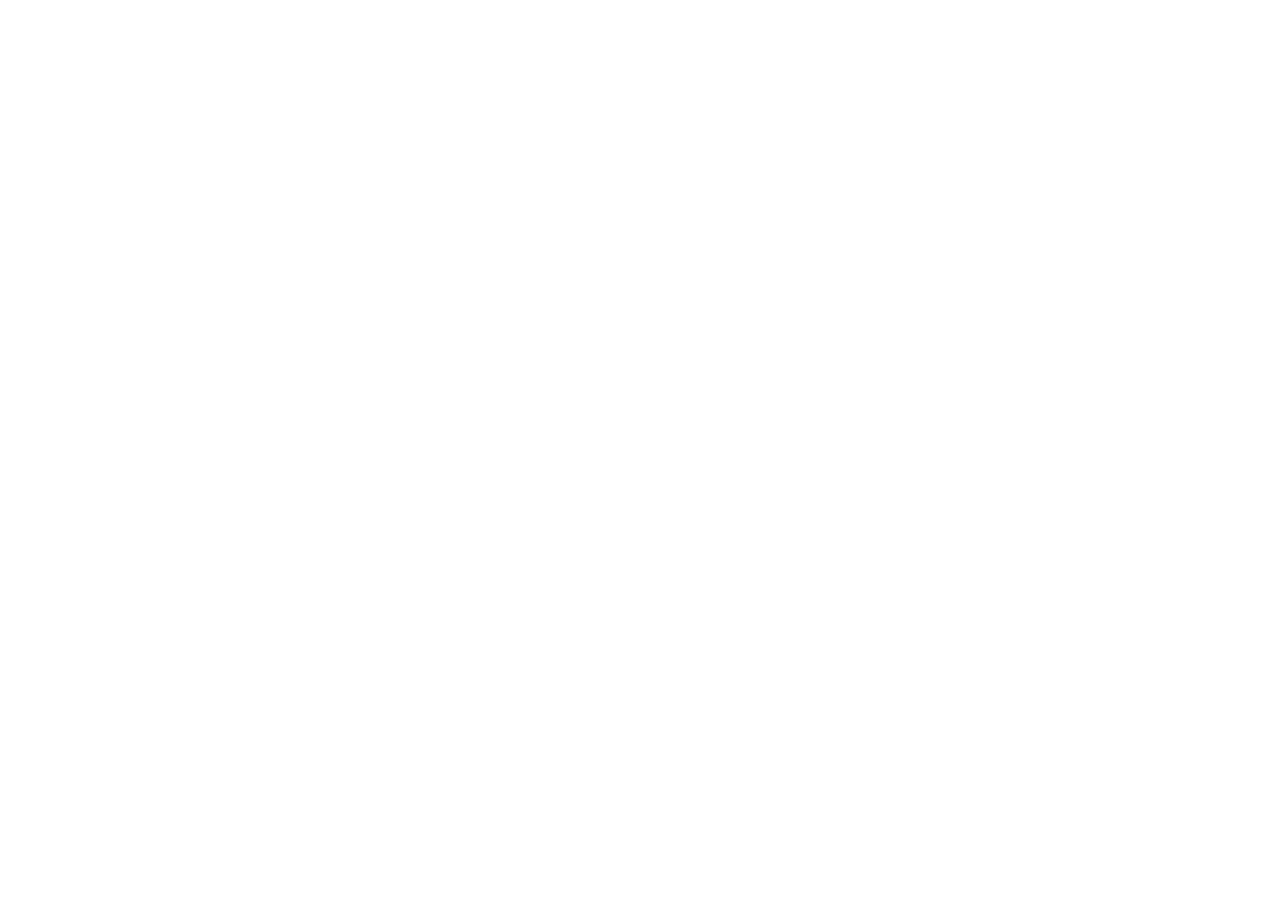
==== testword.html @ a1398ac7 "added some test code for word API fetch" ====
<!DOCTYPE html>
<html lang="en">
<head>
    <meta charset="UTF-8">
    <meta http-equiv="X-UA-Compatible" content="IE=edge">
    <meta name="viewport" content="width=device-width, initial-scale=1.0">
    <title>Document</title>
</head>
<body>
    
</body>
</html>
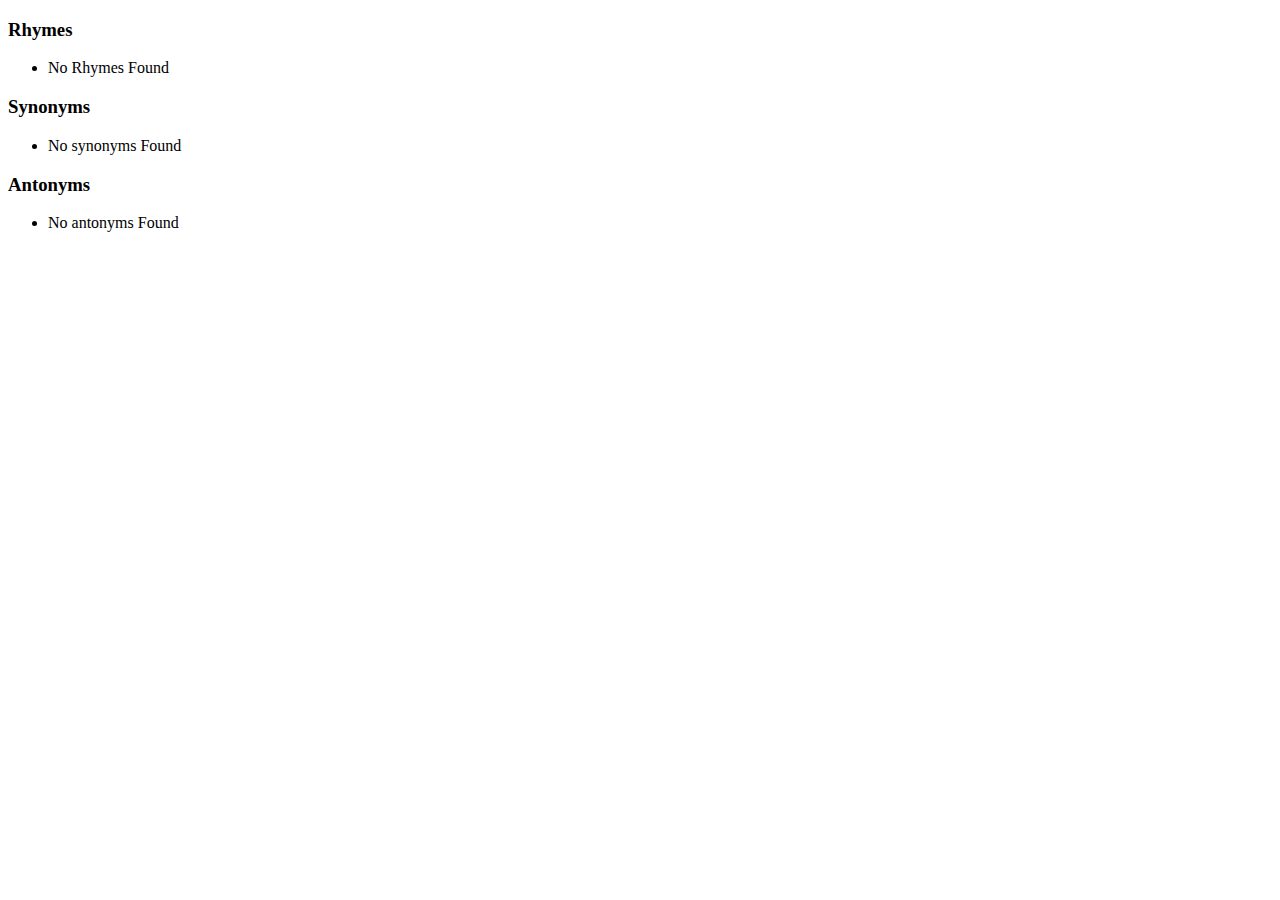
==== commit 7cb14bf1: "changed the default search word" ====
--- a/testword.html
+++ b/testword.html
@@ -4,9 +4,23 @@
     <meta charset="UTF-8">
     <meta http-equiv="X-UA-Compatible" content="IE=edge">
     <meta name="viewport" content="width=device-width, initial-scale=1.0">
-    <title>Document</title>
+    <!-- <link rel="stylesheet" href="./assets/css/style.css"> -->
 </head>
 <body>
-    
+    <main>
+        <section>
+            <h3>Rhymes</h3>
+            <ul id="rhymingWords"></ul>
+            <h3>Synonyms</h3>
+            <ul id="synonyms"></ul>
+            <h3>Antonyms</h3>
+            <ul id="antonyms"></ul>
+        </section>
+    </main>    
+
+    <script src="https://cdnjs.cloudflare.com/ajax/libs/jquery/3.6.0/jquery.min.js" integrity="sha512-894YE6QWD5I59HgZOGReFYm4dnWc1Qt5NtvYSaNcOP+u1T9qYdvdihz0PPSiiqn/+/3e7Jo4EaG7TubfWGUrMQ==" crossorigin="anonymous" referrerpolicy="no-referrer"></script>
+    <script src="./assets/js/testword.js"></script>
+
 </body>
-</html>+
+    </html>--- a/assets/css/style.css
+++ b/assets/css/style.css
@@ -0,0 +1,64 @@
+
+
+
+*{
+    padding:0%;
+    margin:0%;
+    box-sizing: border-box;
+}
+body{
+    font-family: 'Gochi Hand', cursive;
+    background-color: rgb(40,40,40);
+}
+header{
+    padding: 30px;
+    background-image: linear-gradient(to right top, #051937, #004d7a, #008793, #00bf72, #a8eb12);
+height:200px;
+width:100%;
+
+}
+.container h1{
+    margin-bottom: 50px;
+    letter-spacing: 2px;
+    text-align: center;
+}
+input{
+    width:50%;
+    height:45px;
+    border-radius: 10px;
+    border:none;
+}
+button{
+    width:100px;
+    height: 45px;
+    background: cornflowerblue;
+    color: white;
+    border-radius: 10px;
+}
+button:hover{
+    background-color: turquoise;
+}
+.result{
+    color: white;
+    text-align: center;
+    font-family: 'Roboto Condensed', sans-serif;
+}
+
+
+
+.song-list{
+    list-style: none;
+}
+.song-list li{
+    margin-bottom: 20px;
+    font-weight: 500;
+    font-style: italic;
+}
+
+.lyricText {
+    white-space: pre;
+    cursor: pointer;
+}
+.lyricText span:hover {
+    background-color: cyan;
+}